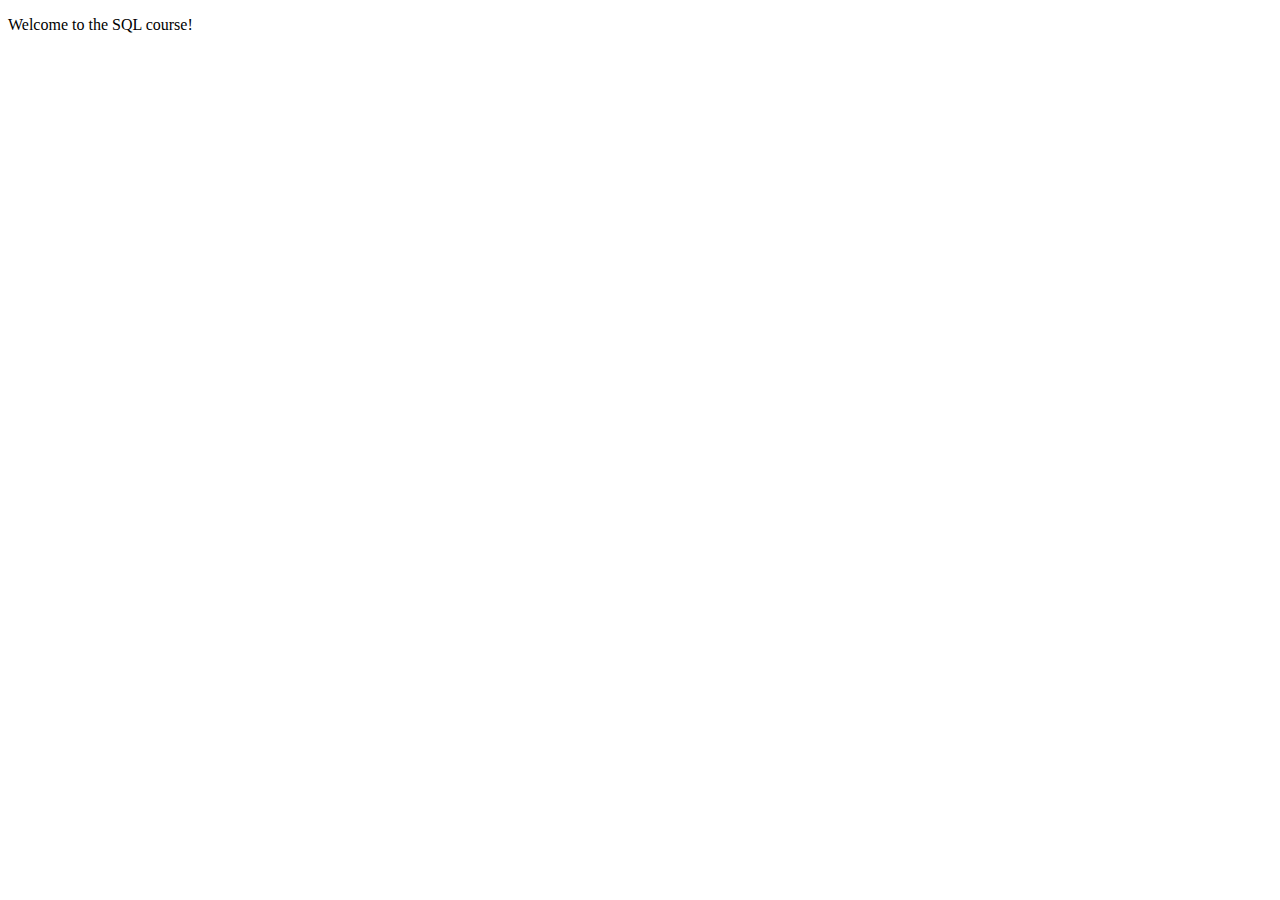
==== sql/index.html @ a9f1f207 "add sql course boiler plate" ====
<!DOCTYPE html>
<html lang="en" xml:lang="en">
    <head>
        <title>SQL</title>
        <meta name="viewport" content="width=device-width, initial-scale=1.0, maximum-scale=1.0, user-scalable=0">
        <link href="css/styles.css" rel="stylesheet" type="text/css">
    </head>
    <body>
        <p>Welcome to the SQL course!</p>
    </body>
</html>
---- sql/css/styles.css ----
/*==================================================
=     CSS here                                     =
==================================================*/
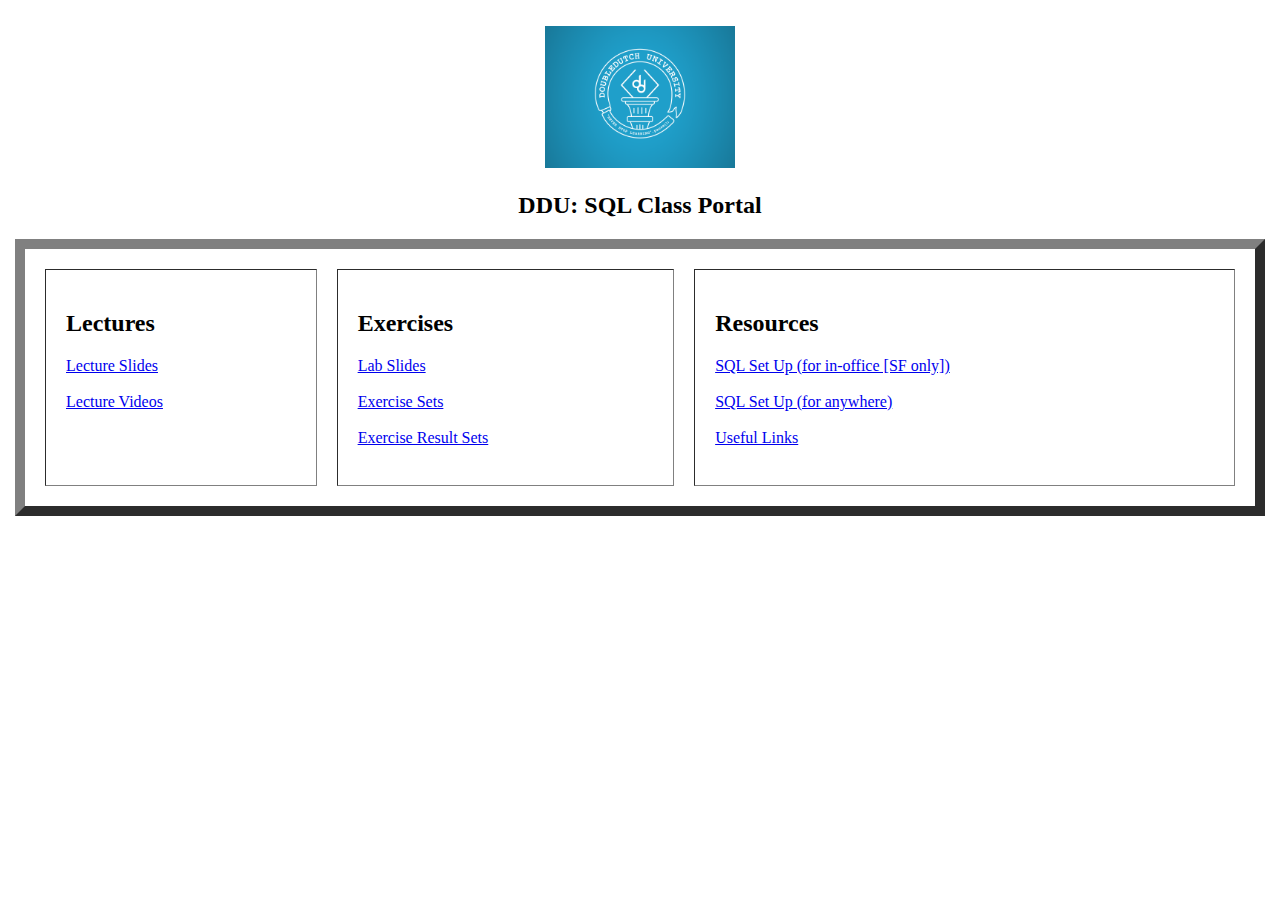
==== commit 2c311b7e: "Created website" ====
--- a/sql/index.html
+++ b/sql/index.html
@@ -1,11 +1,40 @@
 <!DOCTYPE html>
-<html lang="en" xml:lang="en">
-    <head>
-        <title>SQL</title>
-        <meta name="viewport" content="width=device-width, initial-scale=1.0, maximum-scale=1.0, user-scalable=0">
-        <link href="css/styles.css" rel="stylesheet" type="text/css">
-    </head>
-    <body>
-        <p>Welcome to the SQL course!</p>
-    </body>
-</html>+
+<html>
+<head>
+  <meta charset="utf-8">
+  <meta name="author" content="DDU">
+  <link rel="icon" href="images/favicon.ico" type="image/x-icon">
+  <title>DDU: SQL!</title>
+</head>
+<body>
+<br>
+<div class="header" align="center">
+  <img class="icon" src="images/ddu.png" width="15%" height="15%"></img> 
+  <h2>DDU: SQL Class Portal</h2>
+</div>
+<div class="content" align="center"><table cellpadding=20 cellspacing=20 border=10 width=1250><tr>
+
+<td valign="top">
+<h2>Lectures</h2>
+<a href="https://drive.google.com/a/doubledutch.me/folderview?id=0B89NLW5l26krfkx2YTMwcTBQeTA5VW1VRkRNU0hUNEZKT0ZvRk5KQUlDQXgtd3dzS0ZzN00&usp=sharing" target="_blank">Lecture Slides</a><br><br>
+<a href="https://www.youtube.com/playlist?list=PLWOf84CAS0_tdH9gCO2uAU-JIS0UfjyS2" target="_blank">Lecture Videos</a>
+</td>
+
+<td valign="top">
+<h2>Exercises</h2>
+<a href="https://drive.google.com/a/doubledutch.me/folderview?id=0B89NLW5l26krfmdudTRkMFdDb1dfX3RwX2l4Q3FTMWV2Q1libFprUUdLNmhzNHlhc19jeEk&usp=sharing" target="_blank">Lab Slides</a><br><br>
+<a href="https://drive.google.com/a/doubledutch.me/folderview?id=0B89NLW5l26krfnRKWEVxaW1WSTZhR1I3ZGhQSGZUSmFyclA2eFZPWnAzTVVyb3FhMnJ1ekE&usp=sharing" target="_blank">Exercise Sets</a><br><br>
+<a href="https://drive.google.com/a/doubledutch.me/folderview?id=0B89NLW5l26krfl9yUVpiM3hKaC1EQS1ZNVFCOVp3cDJkRXNKT01rU0JaOG53czh2d1YxZzQ&usp=sharing" target="_blank">Exercise Result Sets</a><br><br>
+</td>
+
+<td valign="top">
+<h2>Resources</h2>
+<a href="https://docs.google.com/a/doubledutch.me/document/d/1-GHBOaT1_OrOEXjiHGaGX_Y0btxIOXy1yAa3vf854zM/edit?usp=sharing" target="_blank">SQL Set Up (for in-office [SF only])</a><br><br>
+<a href="https://docs.google.com/a/doubledutch.me/document/d/1yBSY4kZpQtHSkVSG_M1eRSfEpT61XtFEiWtHYtpdUwk/edit?usp=sharing" target="_blank">SQL Set Up (for anywhere)</a><br><br>
+<a href="https://docs.google.com/a/doubledutch.me/document/d/1TecAiU2ymAyRm3YfRJ_0s3f2qYy6nJ4i9VHfUq74TuQ/edit?usp=sharing" target="_blank">Useful Links</a>
+</td>
+
+</tr></table></div>
+</body>
+</html>
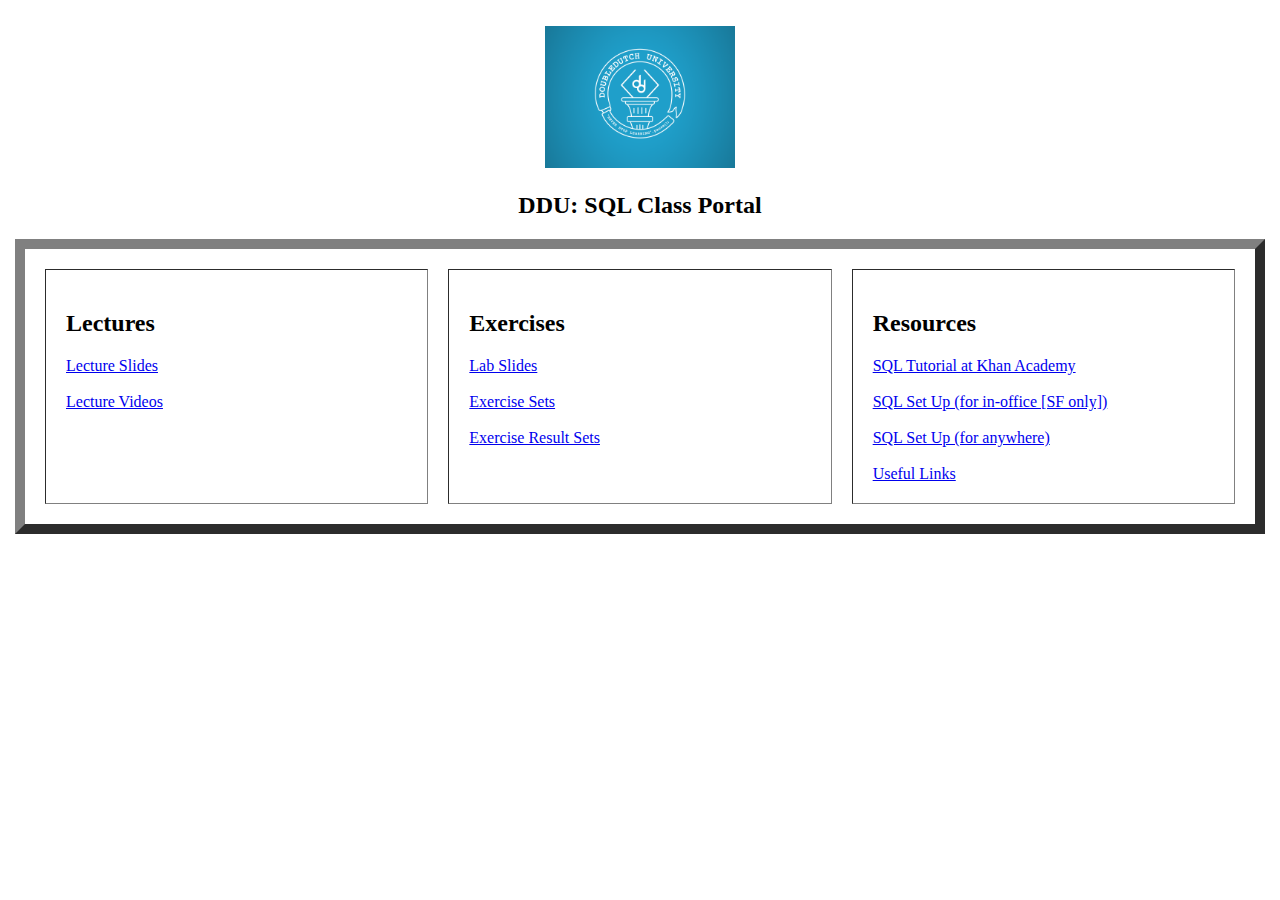
==== commit dfebc43e: "Bug" ====
--- a/sql/index.html
+++ b/sql/index.html
@@ -6,6 +6,17 @@
   <meta name="author" content="DDU">
   <link rel="icon" href="images/favicon.ico" type="image/x-icon">
   <title>DDU: SQL!</title>
+  <!-- Google Analytics -->
+  <script>
+    (function(i,s,o,g,r,a,m){i['GoogleAnalyticsObject']=r;i[r]=i[r]||function(){
+    (i[r].q=i[r].q||[]).push(arguments)},i[r].l=1*new Date();a=s.createElement(o),
+    m=s.getElementsByTagName(o)[0];a.async=1;a.src=g;m.parentNode.insertBefore(a,m)
+    })(window,document,'script','//www.google-analytics.com/analytics.js','ga');
+
+    ga('create', 'UA-58906108-2', 'auto');
+    ga('send', 'pageview');
+
+  </script>
 </head>
 <body>
 <br>
@@ -15,21 +26,22 @@
 </div>
 <div class="content" align="center"><table cellpadding=20 cellspacing=20 border=10 width=1250><tr>
 
-<td valign="top">
+<td valign="top" width="33%">
 <h2>Lectures</h2>
 <a href="https://drive.google.com/a/doubledutch.me/folderview?id=0B89NLW5l26krfkx2YTMwcTBQeTA5VW1VRkRNU0hUNEZKT0ZvRk5KQUlDQXgtd3dzS0ZzN00&usp=sharing" target="_blank">Lecture Slides</a><br><br>
 <a href="https://www.youtube.com/playlist?list=PLWOf84CAS0_tdH9gCO2uAU-JIS0UfjyS2" target="_blank">Lecture Videos</a>
 </td>
 
-<td valign="top">
+<td valign="top" width="33%">
 <h2>Exercises</h2>
 <a href="https://drive.google.com/a/doubledutch.me/folderview?id=0B89NLW5l26krfmdudTRkMFdDb1dfX3RwX2l4Q3FTMWV2Q1libFprUUdLNmhzNHlhc19jeEk&usp=sharing" target="_blank">Lab Slides</a><br><br>
 <a href="https://drive.google.com/a/doubledutch.me/folderview?id=0B89NLW5l26krfnRKWEVxaW1WSTZhR1I3ZGhQSGZUSmFyclA2eFZPWnAzTVVyb3FhMnJ1ekE&usp=sharing" target="_blank">Exercise Sets</a><br><br>
 <a href="https://drive.google.com/a/doubledutch.me/folderview?id=0B89NLW5l26krfl9yUVpiM3hKaC1EQS1ZNVFCOVp3cDJkRXNKT01rU0JaOG53czh2d1YxZzQ&usp=sharing" target="_blank">Exercise Result Sets</a><br><br>
 </td>
 
-<td valign="top">
+<td valign="top" width="33%">
 <h2>Resources</h2>
+<a href="https://www.khanacademy.org/computing/computer-programming/sql" target="_blank">SQL Tutorial at Khan Academy</a><br><br>
 <a href="https://docs.google.com/a/doubledutch.me/document/d/1-GHBOaT1_OrOEXjiHGaGX_Y0btxIOXy1yAa3vf854zM/edit?usp=sharing" target="_blank">SQL Set Up (for in-office [SF only])</a><br><br>
 <a href="https://docs.google.com/a/doubledutch.me/document/d/1yBSY4kZpQtHSkVSG_M1eRSfEpT61XtFEiWtHYtpdUwk/edit?usp=sharing" target="_blank">SQL Set Up (for anywhere)</a><br><br>
 <a href="https://docs.google.com/a/doubledutch.me/document/d/1TecAiU2ymAyRm3YfRJ_0s3f2qYy6nJ4i9VHfUq74TuQ/edit?usp=sharing" target="_blank">Useful Links</a>
